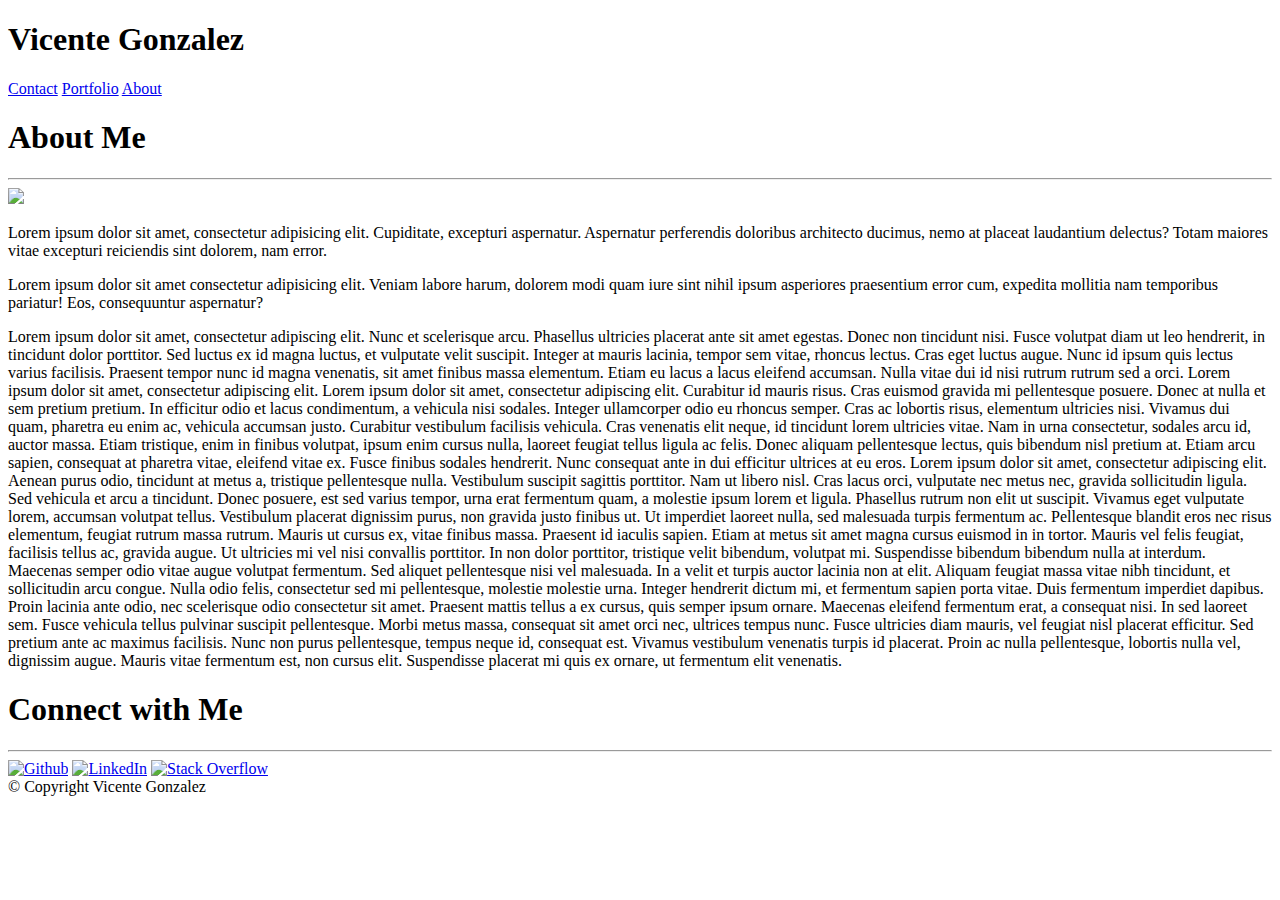
==== index.html @ 0e5f1683 "revised pages" ====
<!DOCTYPE html>
<html>
<head>
    <meta charset="utf-8" />
    <meta http-equiv="X-UA-Compatible" content="IE=edge">
    <title>Vicente Gonzalez</title>
    <meta name="viewport" content="width=device-width, initial-scale=1">
    <link rel="stylesheet" type="text/css" media="screen" href="main.css" />
    <script src="main.js"></script>

    <link rel="stylesheet" type="text/css" href="../assets/css/style.css">

</head>
<body>

    <!-- initial div with headerbackground to extend white box
            beyond max margin set of 960px -->
    
            
                <header>
           
                    <div class="namenavbar">

                        <div id="name">
                            <h1 id="nameheading" >Vicente Gonzalez</h1>
                        </div>
            
                        <div>
                            <a href="../Basic-Portfolio/contact.html" class="navigators">Contact</a>
                            <a href="../Basic-Portfolio/portfolio.html" class="navigators">Portfolio</a>
                            <a href="../Basic-Portfolio/index.html" class="navigators">About</a>
                        </div>

                    </div>
            
                </header>

    <div class="bodycontainer">

        

        <div class="centercontainer">

            <section class="aboutme">
                <h1 class="headings">About Me</h1>

                <hr>
                

                <img src="../assets/images/personal.jpg" id="imagestyle">

                <p>Lorem ipsum dolor sit amet, consectetur adipisicing elit. Cupiditate, excepturi aspernatur. Aspernatur perferendis doloribus architecto ducimus, nemo at placeat laudantium delectus? Totam maiores vitae excepturi reiciendis sint dolorem, nam error.
                    </p>

                    

                <p>Lorem ipsum dolor sit amet consectetur adipisicing elit. Veniam labore harum, dolorem modi quam iure sint nihil ipsum asperiores praesentium error cum, expedita mollitia nam temporibus pariatur! Eos, consequuntur aspernatur?
                    </p>

                <p>Lorem ipsum dolor sit amet, consectetur adipiscing elit. Nunc et scelerisque arcu. Phasellus ultricies placerat ante sit amet egestas. Donec non tincidunt nisi. Fusce volutpat diam ut leo hendrerit, in tincidunt dolor porttitor. Sed luctus ex id magna luctus, et vulputate velit suscipit. Integer at mauris lacinia, tempor sem vitae, rhoncus lectus. Cras eget luctus augue. Nunc id ipsum quis lectus varius facilisis. Praesent tempor nunc id magna venenatis, sit amet finibus massa elementum. Etiam eu lacus a lacus eleifend accumsan. Nulla vitae dui id nisi rutrum rutrum sed a orci. Lorem ipsum dolor sit amet, consectetur adipiscing elit. Lorem ipsum dolor sit amet, consectetur adipiscing elit. Curabitur id mauris risus. Cras euismod gravida mi pellentesque posuere. Donec at nulla et sem pretium pretium.

                        In efficitur odio et lacus condimentum, a vehicula nisi sodales. Integer ullamcorper odio eu rhoncus semper. Cras ac lobortis risus, elementum ultricies nisi. Vivamus dui quam, pharetra eu enim ac, vehicula accumsan justo. Curabitur vestibulum facilisis vehicula. Cras venenatis elit neque, id tincidunt lorem ultricies vitae. Nam in urna consectetur, sodales arcu id, auctor massa. Etiam tristique, enim in finibus volutpat, ipsum enim cursus nulla, laoreet feugiat tellus ligula ac felis. Donec aliquam pellentesque lectus, quis bibendum nisl pretium at. Etiam arcu sapien, consequat at pharetra vitae, eleifend vitae ex.
                        
                        Fusce finibus sodales hendrerit. Nunc consequat ante in dui efficitur ultrices at eu eros. Lorem ipsum dolor sit amet, consectetur adipiscing elit. Aenean purus odio, tincidunt at metus a, tristique pellentesque nulla. Vestibulum suscipit sagittis porttitor. Nam ut libero nisl. Cras lacus orci, vulputate nec metus nec, gravida sollicitudin ligula. Sed vehicula et arcu a tincidunt. Donec posuere, est sed varius tempor, urna erat fermentum quam, a molestie ipsum lorem et ligula. Phasellus rutrum non elit ut suscipit. Vivamus eget vulputate lorem, accumsan volutpat tellus. Vestibulum placerat dignissim purus, non gravida justo finibus ut. Ut imperdiet laoreet nulla, sed malesuada turpis fermentum ac. Pellentesque blandit eros nec risus elementum, feugiat rutrum massa rutrum. Mauris ut cursus ex, vitae finibus massa. Praesent id iaculis sapien.
                        
                        Etiam at metus sit amet magna cursus euismod in in tortor. Mauris vel felis feugiat, facilisis tellus ac, gravida augue. Ut ultricies mi vel nisi convallis porttitor. In non dolor porttitor, tristique velit bibendum, volutpat mi. Suspendisse bibendum bibendum nulla at interdum. Maecenas semper odio vitae augue volutpat fermentum. Sed aliquet pellentesque nisi vel malesuada. In a velit et turpis auctor lacinia non at elit. Aliquam feugiat massa vitae nibh tincidunt, et sollicitudin arcu congue. Nulla odio felis, consectetur sed mi pellentesque, molestie molestie urna. Integer hendrerit dictum mi, et fermentum sapien porta vitae. Duis fermentum imperdiet dapibus. Proin lacinia ante odio, nec scelerisque odio consectetur sit amet. Praesent mattis tellus a ex cursus, quis semper ipsum ornare. Maecenas eleifend fermentum erat, a consequat nisi. In sed laoreet sem.
                        
                        Fusce vehicula tellus pulvinar suscipit pellentesque. Morbi metus massa, consequat sit amet orci nec, ultrices tempus nunc. Fusce ultricies diam mauris, vel feugiat nisl placerat efficitur. Sed pretium ante ac maximus facilisis. Nunc non purus pellentesque, tempus neque id, consequat est. Vivamus vestibulum venenatis turpis id placerat. Proin ac nulla pellentesque, lobortis nulla vel, dignissim augue. Mauris vitae fermentum est, non cursus elit. Suspendisse placerat mi quis ex ornare, ut fermentum elit venenatis.
                    </p>

            </section>

            <aside>
                <h1 class="headings">Connect with Me</h1>

                <hr>

                <div class-"connectlinks">

                    <a href="http://www.github.com/vfgonzalez/" target="_blank"><img  src="../assets/images/github.png" alt="Github"></a>
                    <a href="http://www.linkedin.com/in/vfgonzalez/" target="_blank"><img  src="../assets/images/linkedin.png" alt="LinkedIn"></a>
                    <a href="https://stackoverflow.com/users/9082102/vfgonzalez" target="_blank"><img  src="../assets/images/stackoverflow.png" alt="Stack Overflow"></a>
                </div>

            </aside>

        </div>

        


    </div>

       <!-- footer separated from main body to create a wider margin,
            but keep all width specific elements matching rest of page  -->
    <footer>
         
        <div id="footerstyle">
               &copy; Copyright Vicente Gonzalez

        </div>
            
    </footer>

</body>
</html>
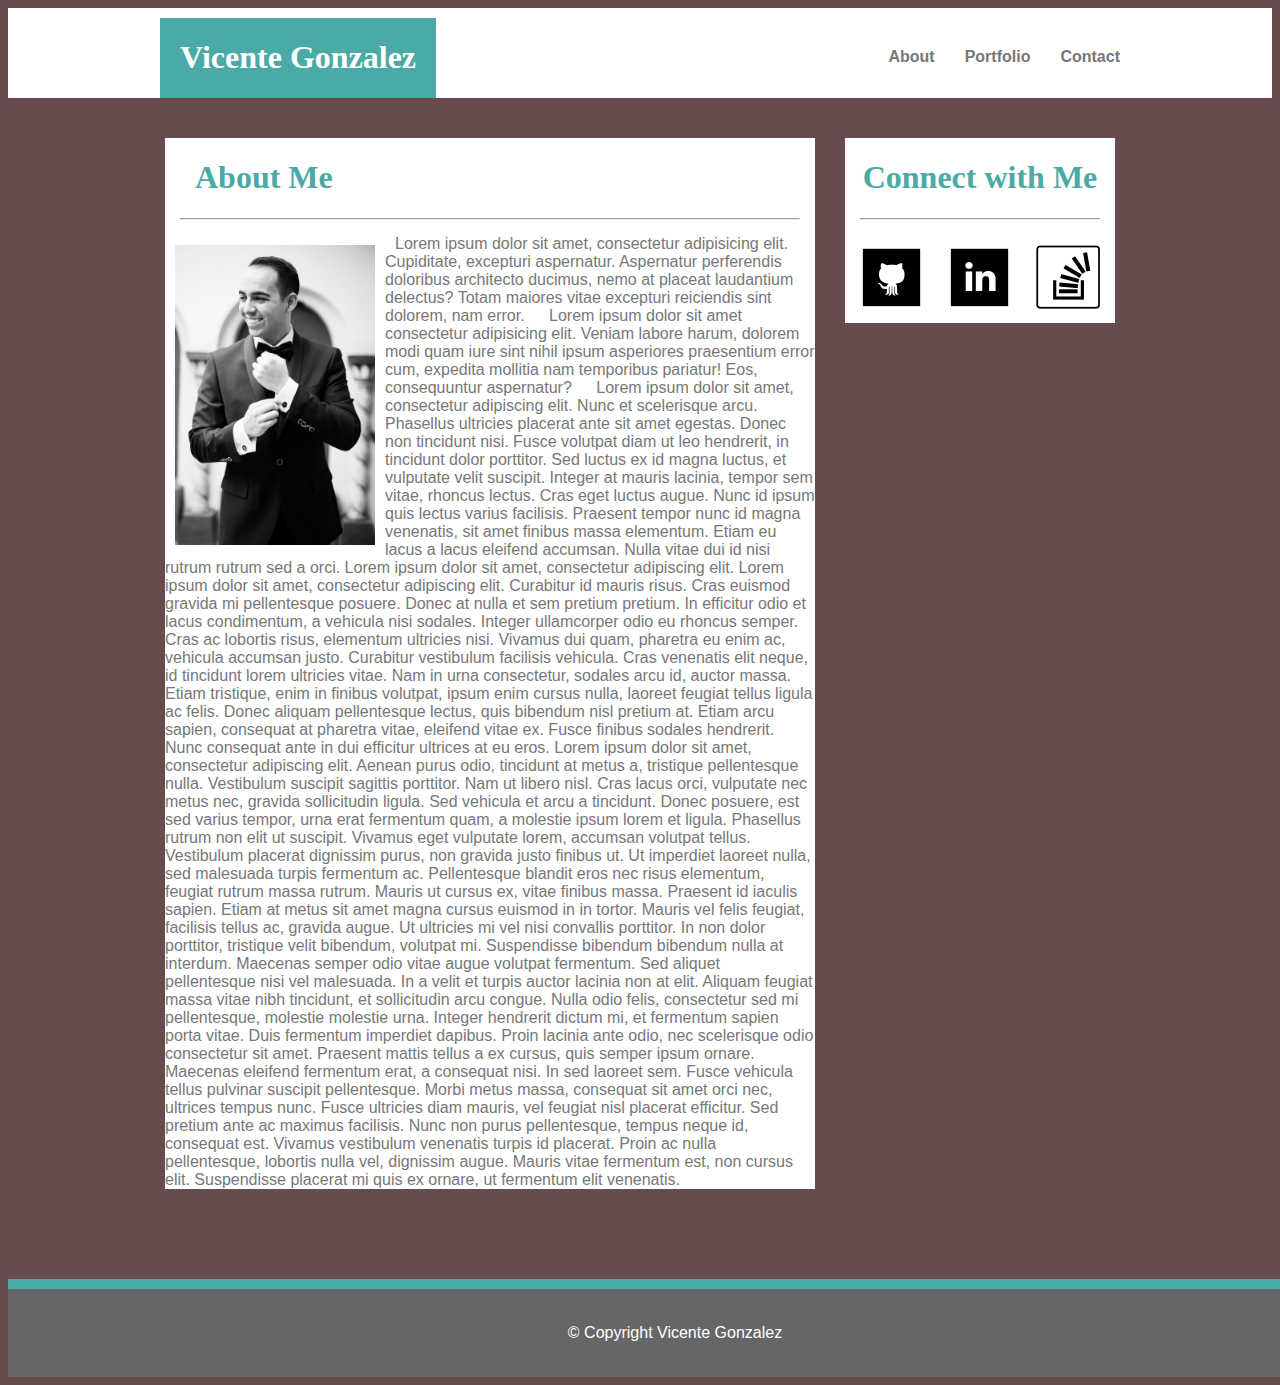
==== commit b3569f67: "revised docs" ====
--- a/index.html
+++ b/index.html
@@ -8,7 +8,7 @@
     <link rel="stylesheet" type="text/css" media="screen" href="main.css" />
     <script src="main.js"></script>
 
-    <link rel="stylesheet" type="text/css" href="../assets/css/style.css">
+    <link rel="stylesheet" type="text/css" href="./assets/css/style.css">
 
 </head>
 <body>
@@ -26,9 +26,9 @@
                         </div>
             
                         <div>
-                            <a href="../Basic-Portfolio/contact.html" class="navigators">Contact</a>
-                            <a href="../Basic-Portfolio/portfolio.html" class="navigators">Portfolio</a>
-                            <a href="../Basic-Portfolio/index.html" class="navigators">About</a>
+                            <a href="./contact.html" class="navigators">Contact</a>
+                            <a href="./portfolio.html" class="navigators">Portfolio</a>
+                            <a href="./index.html" class="navigators">About</a>
                         </div>
 
                     </div>
@@ -47,7 +47,7 @@
                 <hr>
                 
 
-                <img src="../assets/images/personal.jpg" id="imagestyle">
+                <img src="./assets/images/personal.jpg" id="imagestyle">
 
                 <p>Lorem ipsum dolor sit amet, consectetur adipisicing elit. Cupiditate, excepturi aspernatur. Aspernatur perferendis doloribus architecto ducimus, nemo at placeat laudantium delectus? Totam maiores vitae excepturi reiciendis sint dolorem, nam error.
                     </p>
@@ -77,9 +77,9 @@
 
                 <div class-"connectlinks">
 
-                    <a href="http://www.github.com/vfgonzalez/" target="_blank"><img  src="../assets/images/github.png" alt="Github"></a>
-                    <a href="http://www.linkedin.com/in/vfgonzalez/" target="_blank"><img  src="../assets/images/linkedin.png" alt="LinkedIn"></a>
-                    <a href="https://stackoverflow.com/users/9082102/vfgonzalez" target="_blank"><img  src="../assets/images/stackoverflow.png" alt="Stack Overflow"></a>
+                    <a href="http://www.github.com/vfgonzalez/" target="_blank"><img  src="./assets/images/github.png" alt="Github"></a>
+                    <a href="http://www.linkedin.com/in/vfgonzalez/" target="_blank"><img  src="./assets/images/linkedin.png" alt="LinkedIn"></a>
+                    <a href="https://stackoverflow.com/users/9082102/vfgonzalez" target="_blank"><img  src="./assets/images/stackoverflow.png" alt="Stack Overflow"></a>
                 </div>
 
             </aside>
--- a/assets/css/style.css
+++ b/assets/css/style.css
@@ -0,0 +1,162 @@
+body{
+    background-color:rgb(102, 76, 76);
+    font-family: 'Arial', 'Helvetica Neue', Helvetica, sans-serif;
+    color: #777777;
+    background-image: url("./assets/images/dark_wood.png")
+
+}
+
+h1{
+    font-family:'Georgia', Times, Times New Roman, serif;
+    color: #4aaaa5;
+}
+
+hr{
+    margin: 15px;
+    color: #777777;
+}
+
+a:hover {
+    color: #4aaaa5;
+}
+
+header{
+    width:100%;
+    background-color:#ffffff;
+    overflow: auto;
+    clear: both;
+    margin:auto;
+    padding-top:10px;
+}
+
+
+
+.namenavbar{
+    width:960px;
+    overflow: auto;
+    background-color: #ffffff;
+    clear:both;
+    margin:auto;
+    padding:auto;
+    font-weight: bold;
+}
+
+#name{
+    float:left;
+    background-color:#4aaaa5;
+    color:#ffffff;
+    padding: 0px 20px 0px 20px;
+
+}
+
+#nameheading{
+    color:#ffffff
+}
+
+.navigators{
+    float:right;
+    color: #777777;
+    padding-top: 30px;
+    padding-left: 30px;
+    text-decoration: none;
+}
+
+
+.bodycontainer{
+    width: 960px;
+    margin:auto;
+}
+
+.centercontainer{
+    overflow:auto;
+    padding: 40px 5px 40px 5px;
+    clear:both;
+    margin-bottom: 50px;
+}
+
+section{
+    width:650px;
+    float:left;
+    background-color: #ffffff;
+    margin: auto;
+}
+
+h3{
+    font-style: italic;
+}
+.datainputs{
+    margin:30px;
+    padding: 20px;
+    text-indent:0px;
+
+}
+
+#messagebox{
+    width: 300px;
+    height: 200px;
+    padding:0px;
+    margin:0px;
+    resize:auto;
+}
+
+
+
+#submitbutton{
+    background-color: #4aaaa5;
+
+}
+
+#submitbutton:hover{
+    background-color: #666666;
+}
+
+.aboutme{
+    text-indent: 30px;
+}
+
+p{
+    padding:10px;
+    clear:left;
+    display: inline;
+    clear: both;
+}
+
+
+
+aside{
+    width:270px;
+    float:right;
+    background-color: #ffffff;
+    margin:auto;
+    text-align: center;
+}
+img{
+    padding: 10px;
+}
+
+#imagestyle{
+    width:200px;
+    height:300px;
+    float: left;
+}
+
+footer{
+    width:100%;
+    background-color:#666666;
+    overflow: auto;
+    clear: both;
+    margin:auto;
+    color: #ffffff;
+    padding: 35px;
+    border-top: #4aaaa5 10px solid;
+    position:relative;
+    left:0;
+    bottom:0;
+}
+
+#footerstyle{
+    width:960px;
+    margin:auto;
+    text-align: center;
+
+}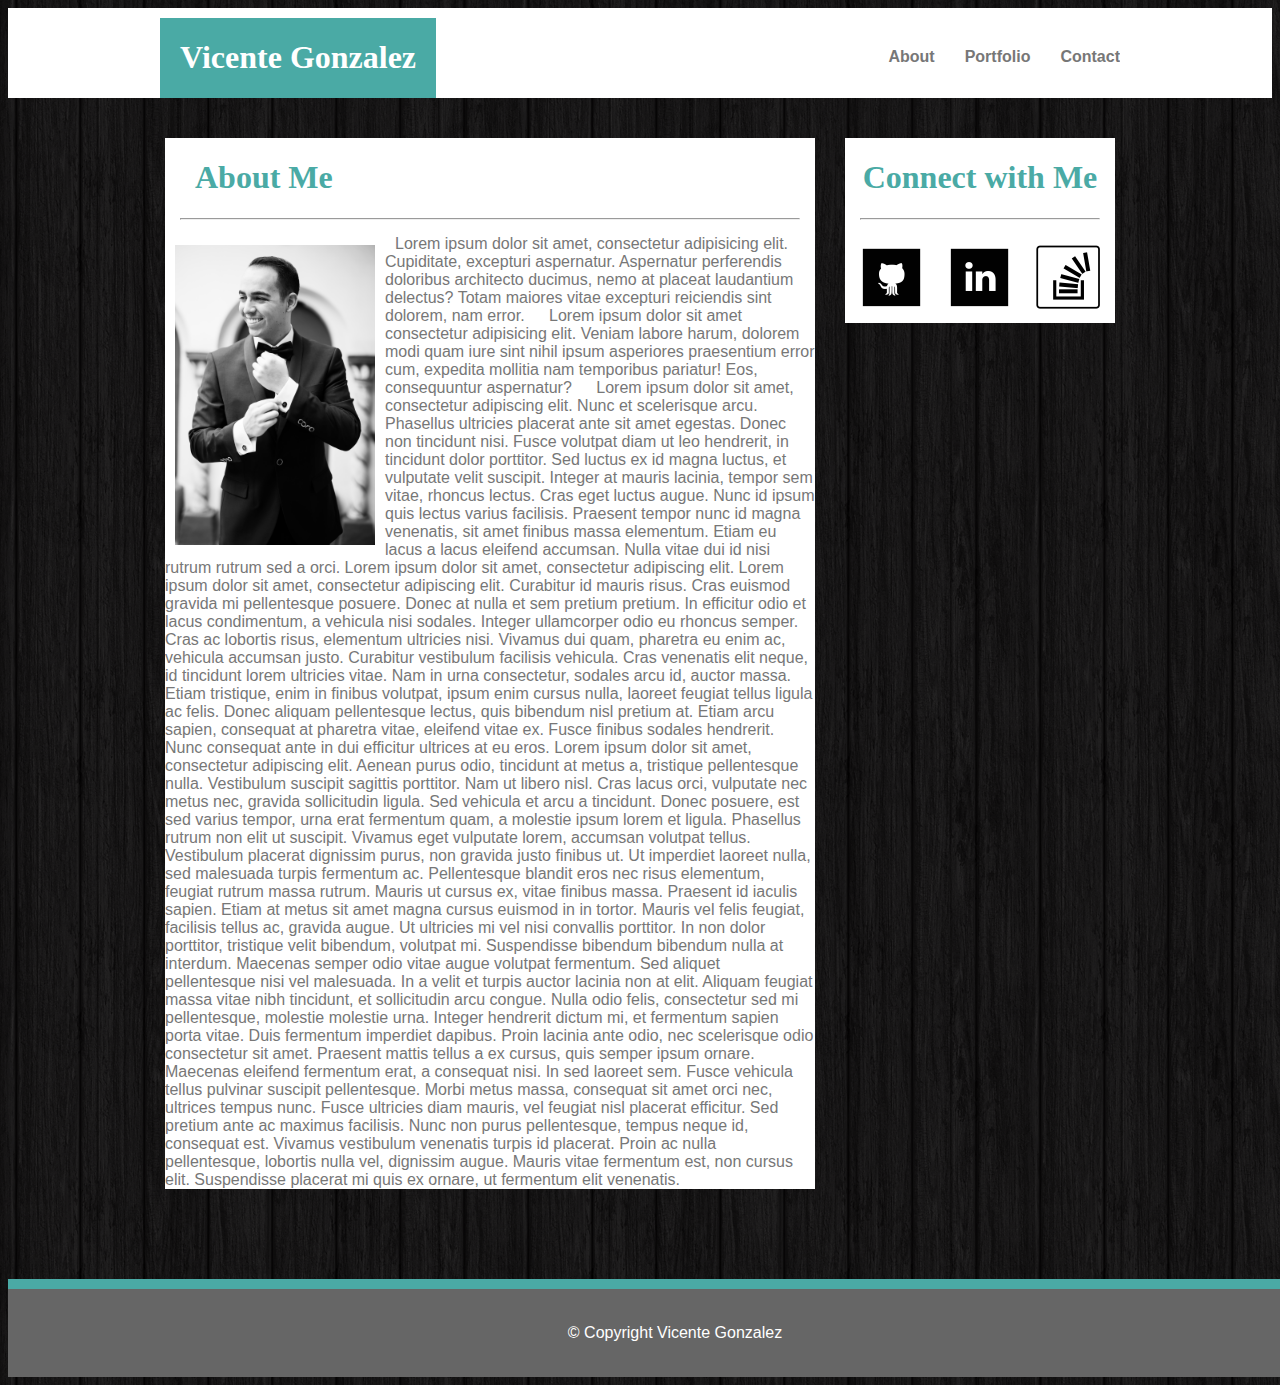
==== commit 37a3bf93: "final revision" ====
--- a/index.html
+++ b/index.html
@@ -11,7 +11,7 @@
     <link rel="stylesheet" type="text/css" href="./assets/css/style.css">
 
 </head>
-<body>
+<body id="bodystyle">
 
     <!-- initial div with headerbackground to extend white box
             beyond max margin set of 960px -->
@@ -41,8 +41,8 @@
 
         <div class="centercontainer">
 
-            <section class="aboutme">
-                <h1 class="headings">About Me</h1>
+            <section >
+                <h1 class="headings" id="aboutme">About Me</h1>
 
                 <hr>
                 
--- a/assets/css/style.css
+++ b/assets/css/style.css
@@ -2,8 +2,12 @@
     background-color:rgb(102, 76, 76);
     font-family: 'Arial', 'Helvetica Neue', Helvetica, sans-serif;
     color: #777777;
-    background-image: url("./assets/images/dark_wood.png")
-
+    background-image: url("../images/dark_wood.png")
+
+}
+
+#bodystyle{
+    background-image: url("../images/dark_wood.png")
 }
 
 h1{
@@ -92,17 +96,20 @@
 }
 
 #messagebox{
-    width: 300px;
-    height: 200px;
+    width: 500px;
+    height: 400px;
     padding:0px;
     margin:0px;
     resize:auto;
+    float: none;
+    top:0;
 }
 
 
 
 #submitbutton{
     background-color: #4aaaa5;
+    padding:10px;
 
 }
 
@@ -110,7 +117,7 @@
     background-color: #666666;
 }
 
-.aboutme{
+#aboutme{
     text-indent: 30px;
 }
 
@@ -123,6 +130,7 @@
 
 
 
+
 aside{
     width:270px;
     float:right;
@@ -130,6 +138,67 @@
     margin:auto;
     text-align: center;
 }
+
+.portfolio{
+    text-decoration: none;
+    overflow: hidden;
+    clear:both;
+    text-align: 0;
+    margin:auto;
+    float: none;
+    
+}
+
+.textadjust{
+    background-color:#4aaaa5;
+    color:#ffffff;
+    text-decoration: none;
+    text-align: center;
+    margin-top: 190px;
+    padding: 12px 0px;
+    font-size: 20px;
+    font-family:'Georgia', Times, Times New Roman, serif;
+}    
+
+.projectpics{
+    margin:auto;
+    background-size: 100%;
+    width: 250px;
+    height:250px;
+    margin: 35px;
+    float: left;
+}
+
+.portfolio-links{
+    color:#ffffff;
+    text-decoration:none;
+}
+
+.portfolio-links:hover{
+    color:#666666;
+}
+
+#hangman{
+    background-image: url("../images/img1.jpg");
+}
+
+#rpggame{
+    background-image: url("../images/img2.jpg")
+}
+
+#triviagame{
+    background-image: url("../images/img3.jpg")
+}
+
+#rutgers{
+    background-image: url("../images/img4.jpg")
+}
+
+#rockpaper{
+    background-image: url("../images/img5.jpg")
+}
+
+
 img{
     padding: 10px;
 }
@@ -138,6 +207,11 @@
     width:200px;
     height:300px;
     float: left;
+}
+
+.connectlinks{
+    color:none;
+    display:hidden;
 }
 
 footer{
